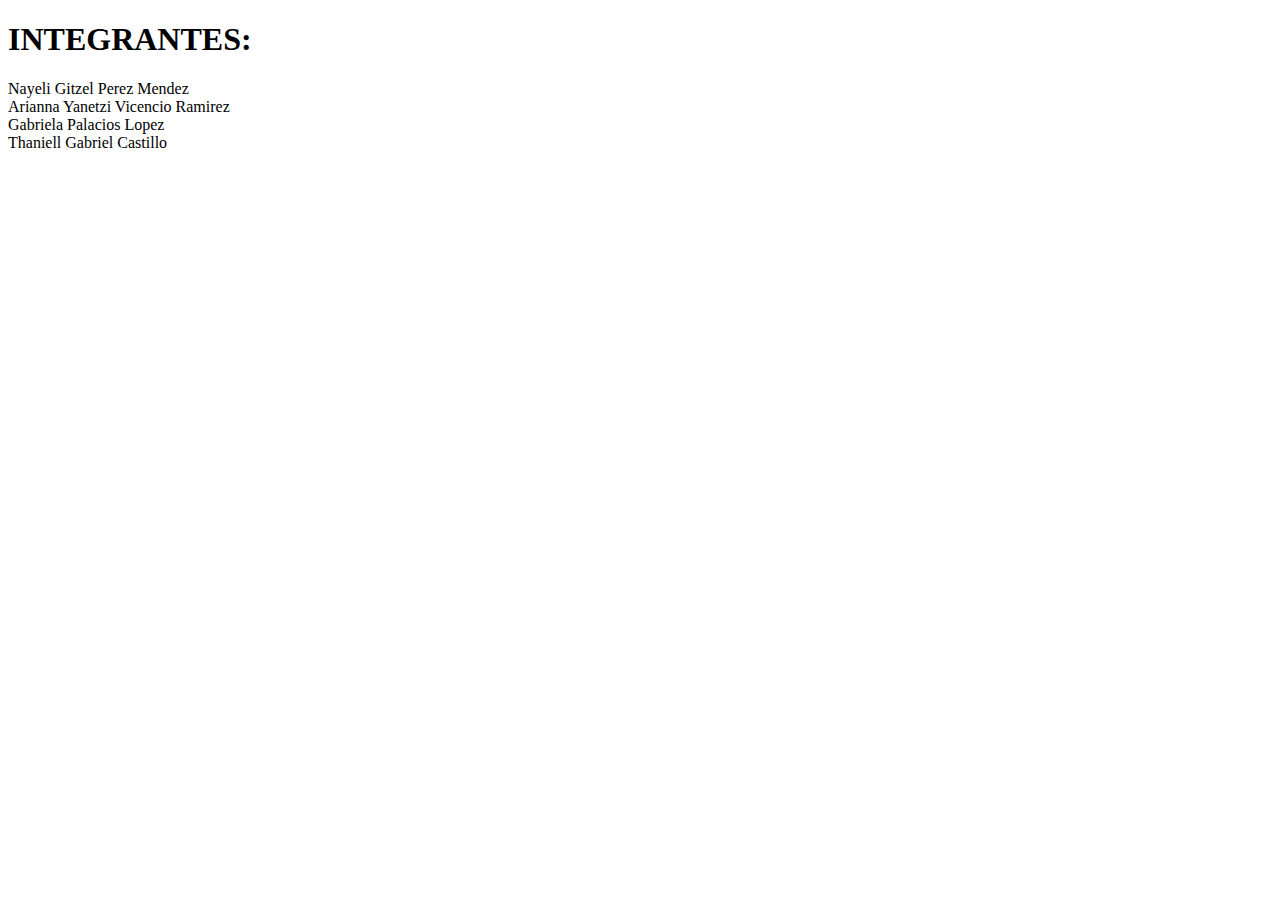
==== index.html @ ac4d2636 "Paso 1: Creando el index" ====
<!DOCTYPE html>
<html>
<head>
<title>Pagina de la liga las sombras</title>
</head>
<link rel="stylesheet" type="text/css" href="./main.css">
  <body>
   <div class= ".cuadro"</div>
<h1>INTEGRANTES:</h1>
<li>Nayeli Gitzel Perez Mendez</li>
<li>Arianna Yanetzi Vicencio Ramirez</li>
<li>Gabriela Palacios Lopez</li>
<li>Thaniell Gabriel Castillo</li>
</body>
</html>
---- main.css ----
body{
	background color: red;
}
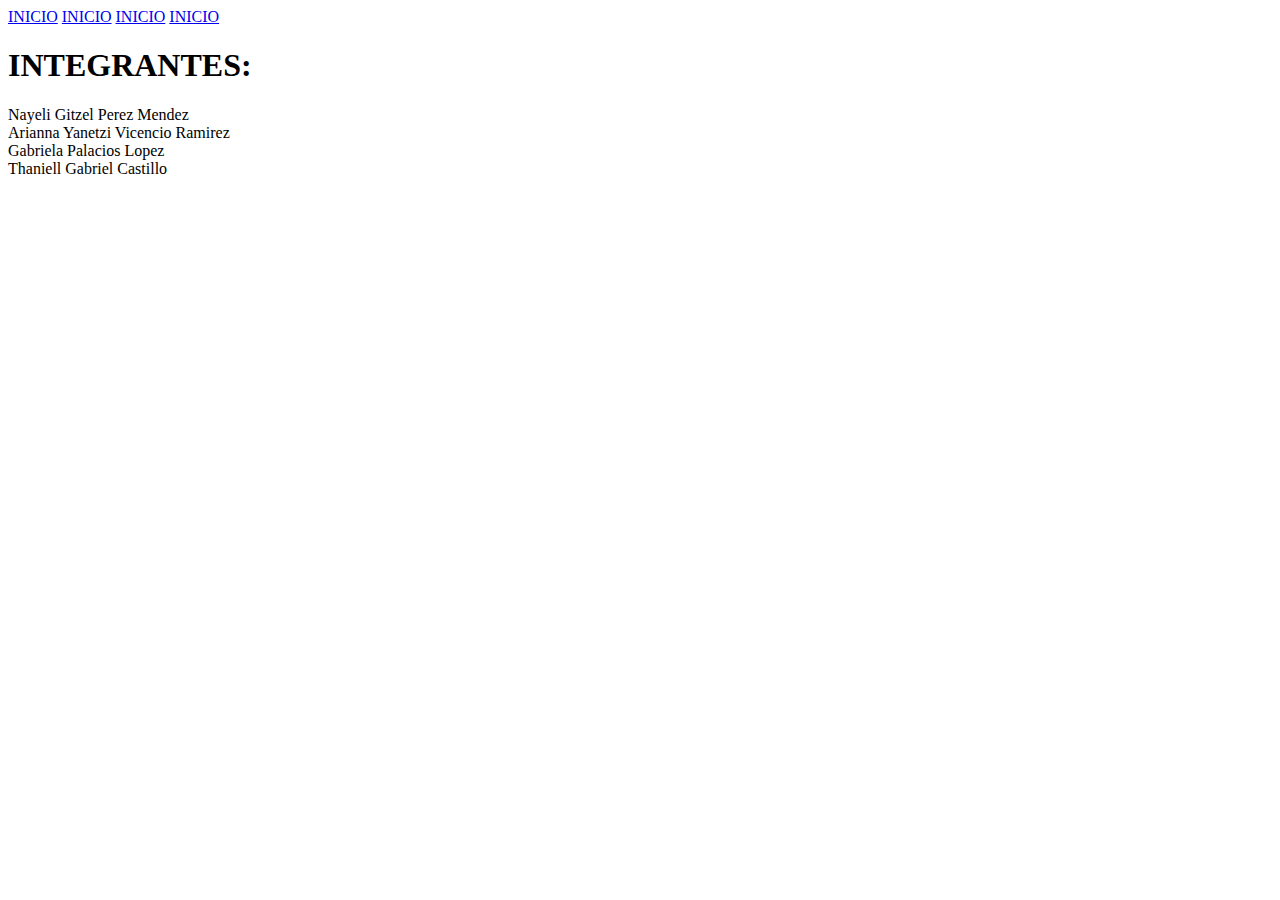
==== commit e3683090: "Update index.html" ====
--- a/index.html
+++ b/index.html
@@ -1,11 +1,14 @@
 <!DOCTYPE html>
 <html>
 <head>
-<title>Pagina de la liga las sombras</title>
+<title>Pagina de gastronomia</title>
 </head>
-<link rel="stylesheet" type="text/css" href="./main.css">
-  <body>
-   <div class= ".cuadro"</div>
+  <link rel="stylesheet" type="text/css" href="./gastro.css">
+ <body>
+<a href="/tacos.html">INICIO</a>
+<a href="/comida.html">INICIO</a>
+<a href="/plato mexicano.html">INICIO</a>
+<a href="/mole.html">INICIO</a>
 <h1>INTEGRANTES:</h1>
 <li>Nayeli Gitzel Perez Mendez</li>
 <li>Arianna Yanetzi Vicencio Ramirez</li>
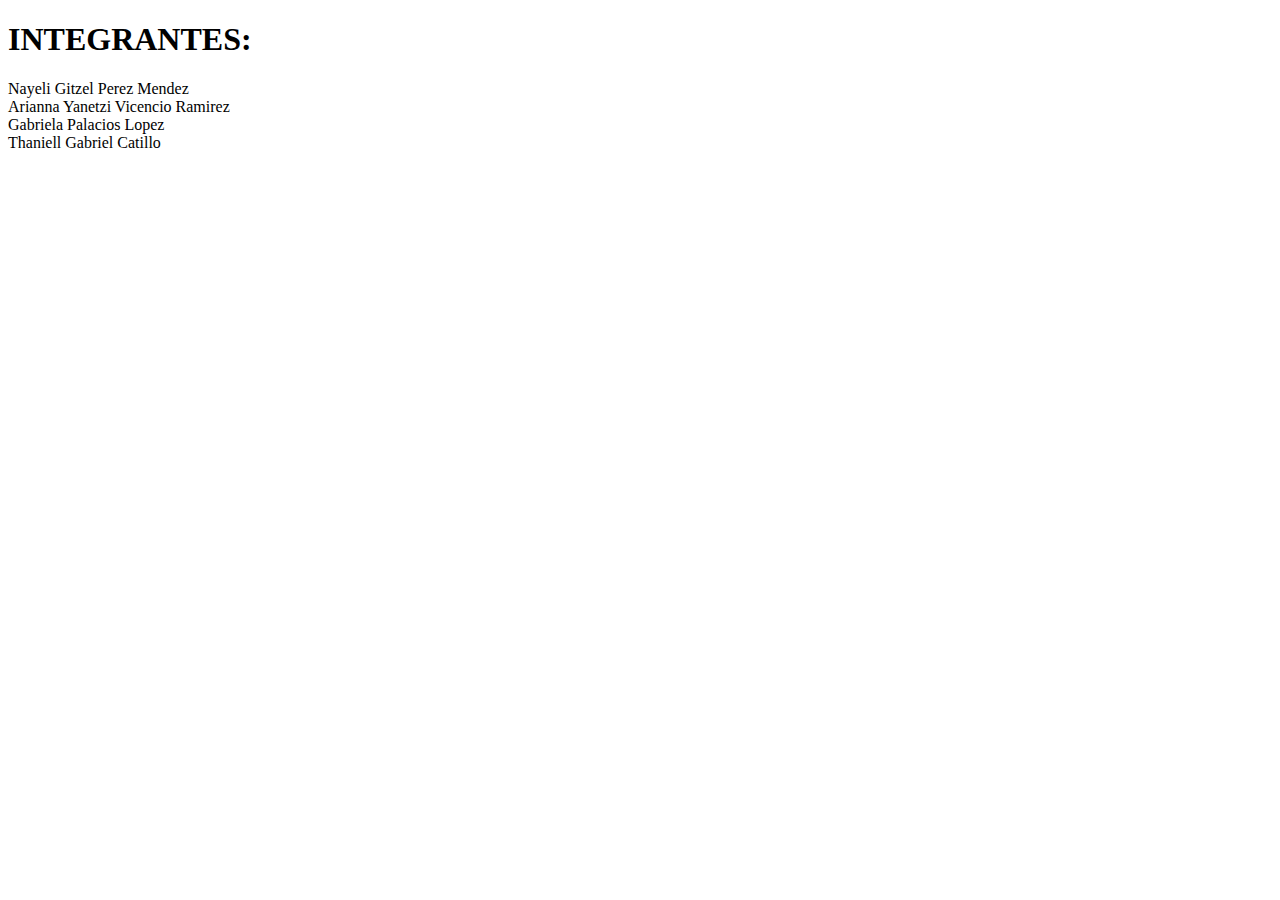
==== commit 9a93df90: "Update index.html" ====
--- a/index.html
+++ b/index.html
@@ -3,16 +3,12 @@
 <head>
 <title>Pagina de gastronomia</title>
 </head>
-  <link rel="stylesheet" type="text/css" href="./gastro.css">
- <body>
-<a href="/tacos.html">INICIO</a>
-<a href="/comida.html">INICIO</a>
-<a href="/plato mexicano.html">INICIO</a>
-<a href="/mole.html">INICIO</a>
+<link rel="stylesheet" type="text/css" href="./gastro.css">
+<body>
 <h1>INTEGRANTES:</h1>
 <li>Nayeli Gitzel Perez Mendez</li>
 <li>Arianna Yanetzi Vicencio Ramirez</li>
 <li>Gabriela Palacios Lopez</li>
-<li>Thaniell Gabriel Castillo</li>
+<li>Thaniell Gabriel Catillo</li>
 </body>
 </html>
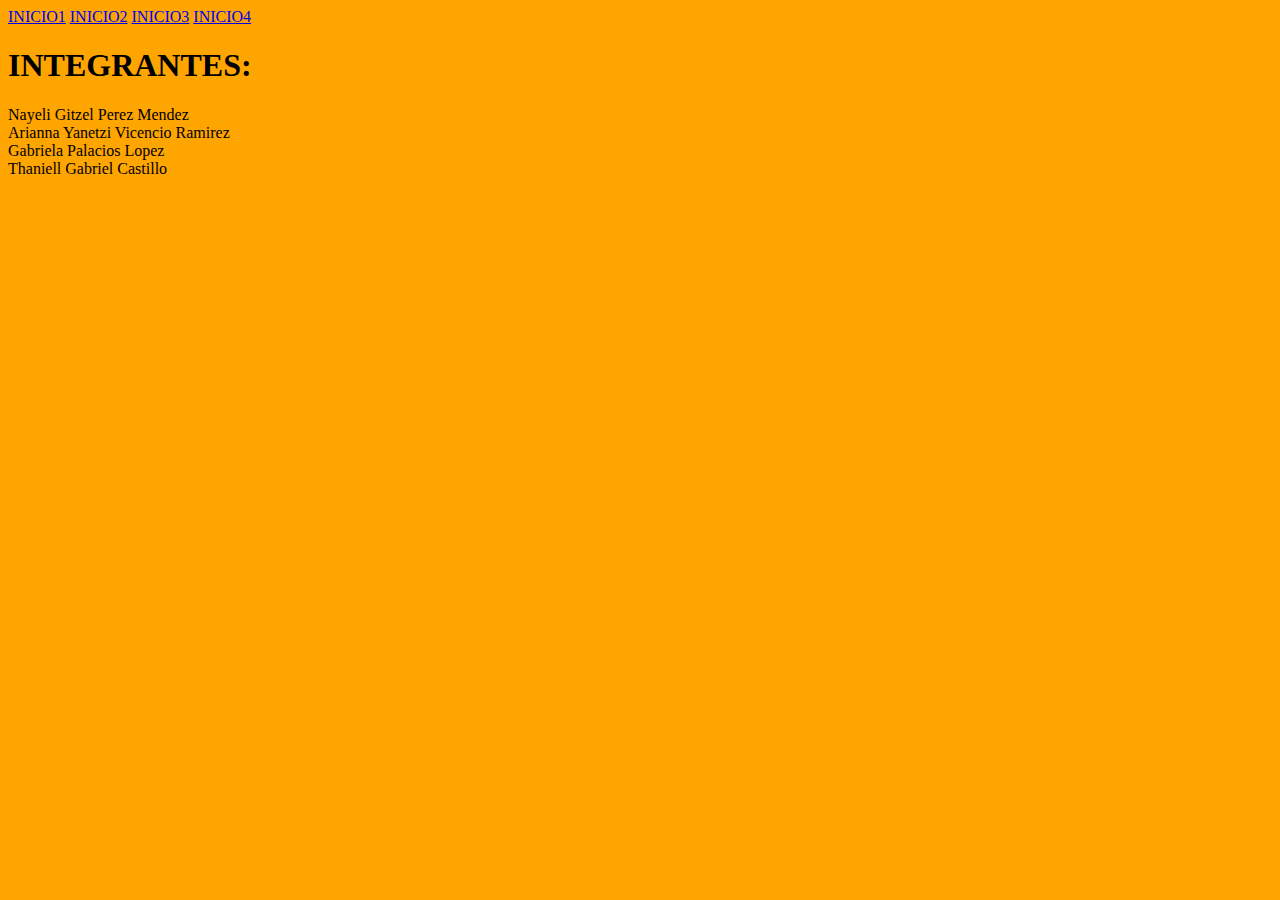
==== commit 3740195f: "Update index.html" ====
--- a/index.html
+++ b/index.html
@@ -1,14 +1,18 @@
-<!DOCTYPE html>
-<html>
-<head>
-<title>Pagina de gastronomia</title>
-</head>
-<link rel="stylesheet" type="text/css" href="./gastro.css">
-<body>
-<h1>INTEGRANTES:</h1>
-<li>Nayeli Gitzel Perez Mendez</li>
-<li>Arianna Yanetzi Vicencio Ramirez</li>
-<li>Gabriela Palacios Lopez</li>
-<li>Thaniell Gabriel Catillo</li>
-</body>
-</html>
+<!DOCTYPE html>
+<html>
+<head>
+<title>Pagina de gastronomia</title>
+</head>
+  <link rel="stylesheet" type="text/css" href="./gastro.css">
+ <body>
+<a href="/tacos.html">INICIO1</a>
+<a href="/comida.html">INICIO2</a>
+<a href="/plato mexicano.html">INICIO3</a>
+<a href="/mole.html">INICIO4</a>
+<h1>INTEGRANTES:</h1>
+<li>Nayeli Gitzel Perez Mendez</li>
+<li>Arianna Yanetzi Vicencio Ramirez</li>
+<li>Gabriela Palacios Lopez</li>
+<li>Thaniell Gabriel Castillo</li>
+</body>
+</html>
--- a/gastro.css
+++ b/gastro.css
@@ -0,0 +1,3 @@
+body{
+background-color: orange
+}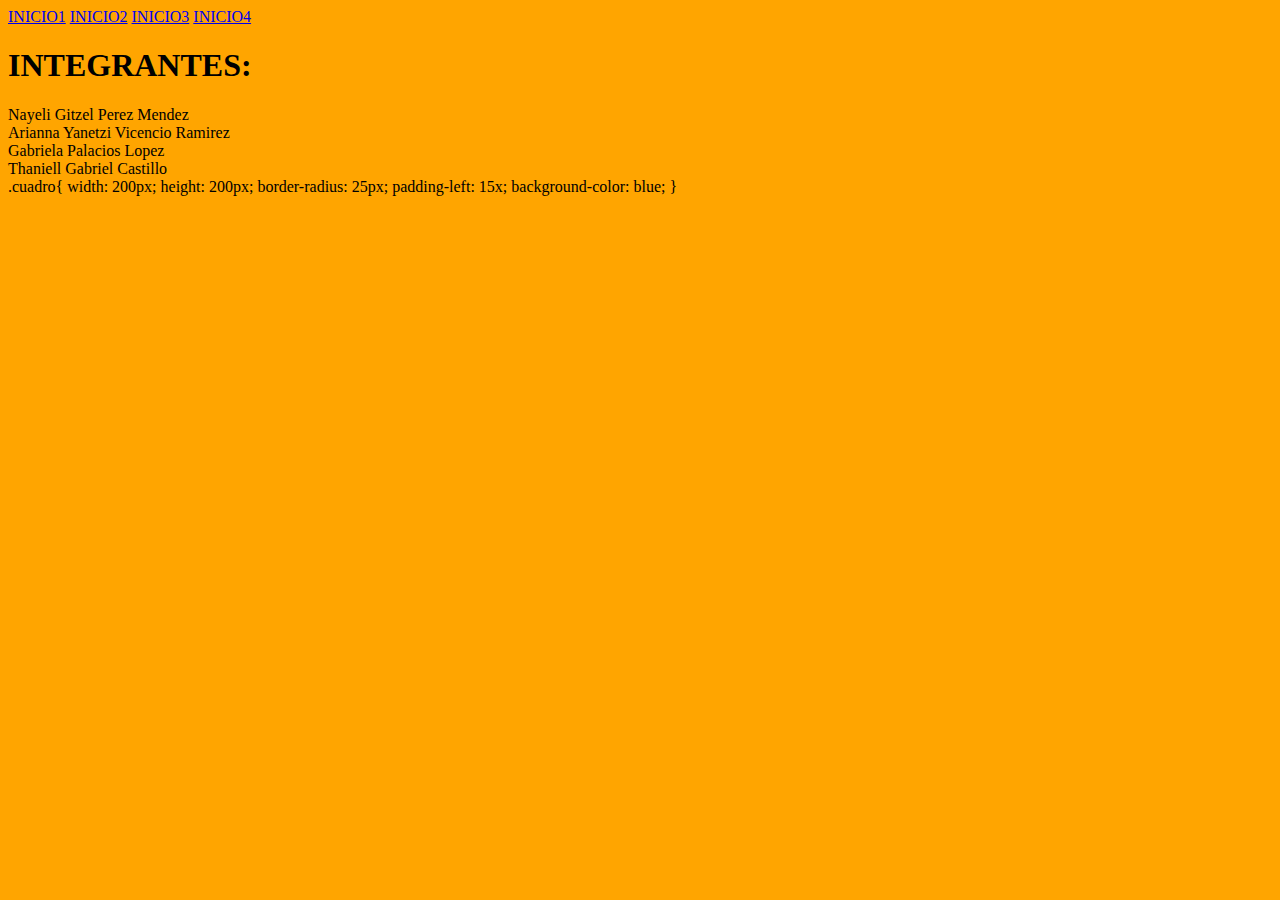
==== commit 30b4f426: "Update index.html" ====
--- a/index.html
+++ b/index.html
@@ -14,5 +14,13 @@
 <li>Arianna Yanetzi Vicencio Ramirez</li>
 <li>Gabriela Palacios Lopez</li>
 <li>Thaniell Gabriel Castillo</li>
+   .cuadro{
+
+	width:  200px;
+	height: 200px;
+	border-radius: 25px;
+	padding-left: 15x;
+	background-color: blue;
+}
 </body>
 </html>
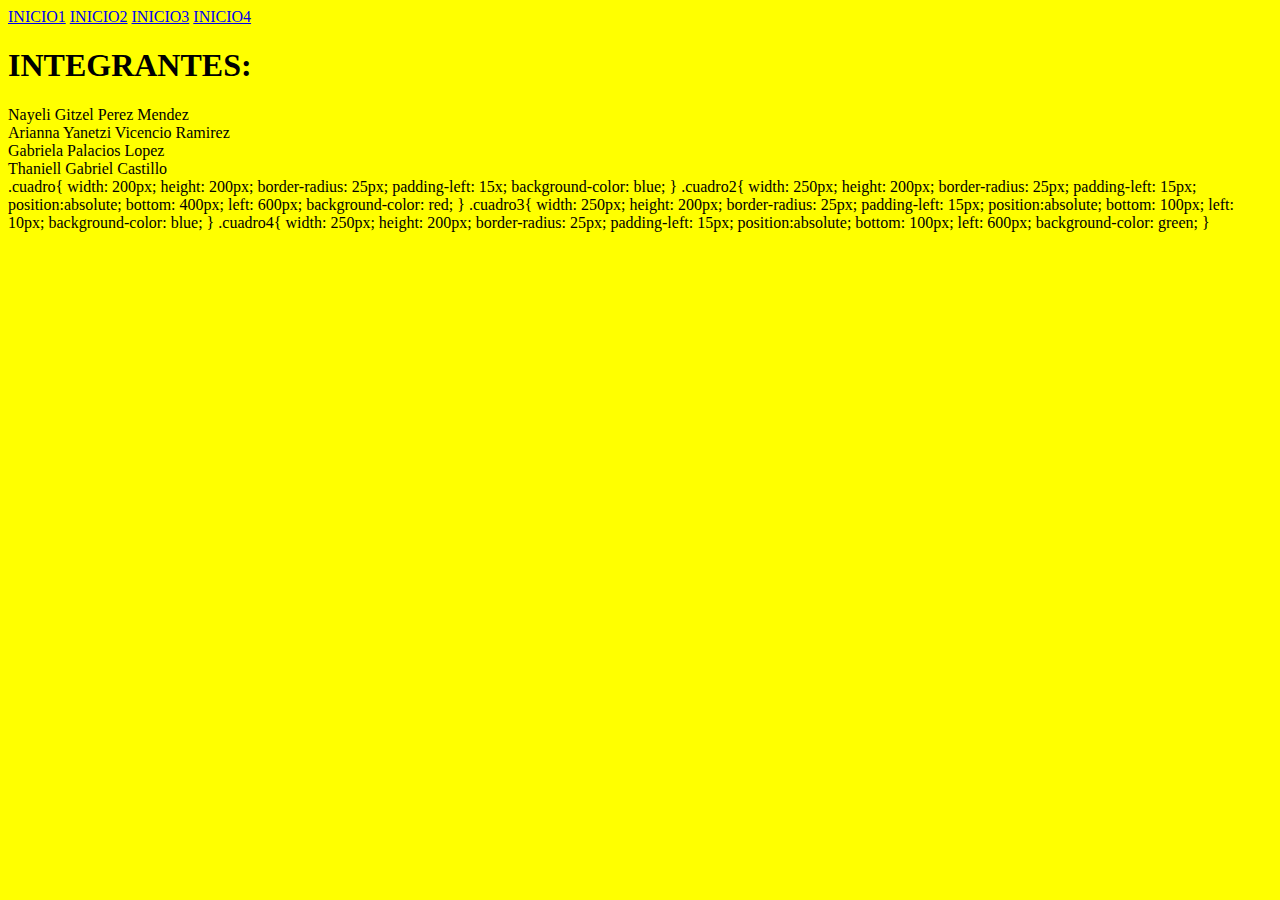
==== commit ceb41bed: "Update index.html" ====
--- a/index.html
+++ b/index.html
@@ -3,7 +3,7 @@
 <head>
 <title>Pagina de gastronomia</title>
 </head>
-  <link rel="stylesheet" type="text/css" href="./gastro.css">
+  <link rel="stylesheet" type="text/css" href="./color.css">
  <body>
 <a href="/tacos.html">INICIO1</a>
 <a href="/comida.html">INICIO2</a>
@@ -22,5 +22,36 @@
 	padding-left: 15x;
 	background-color: blue;
 }
+	 .cuadro2{
+    width: 250px;
+    height: 200px;
+    border-radius: 25px;
+    padding-left: 15px;
+    position:absolute;
+    bottom: 400px;  
+    left: 600px;
+    background-color: red;
+}
+	 .cuadro3{
+    width: 250px;
+    height: 200px;
+    border-radius: 25px;
+    padding-left: 15px;
+    position:absolute;
+    bottom: 100px;  
+    left: 10px;
+    background-color: blue;
+}
+	 .cuadro4{
+    width: 250px;
+    height: 200px;
+    border-radius: 25px;
+    padding-left: 15px;
+    position:absolute;
+    bottom: 100px;  
+    left: 600px;
+    background-color: green;
+}
+
 </body>
 </html>
--- a/color.css
+++ b/color.css
@@ -0,0 +1,12 @@
+body{
+background-color: yellow;
+
+}       
+.cuadro{
+
+	width:  200px;
+	height: 200px;
+	border-radius: 25px;
+	padding-left: 15x;
+	background-color: blue;
+}